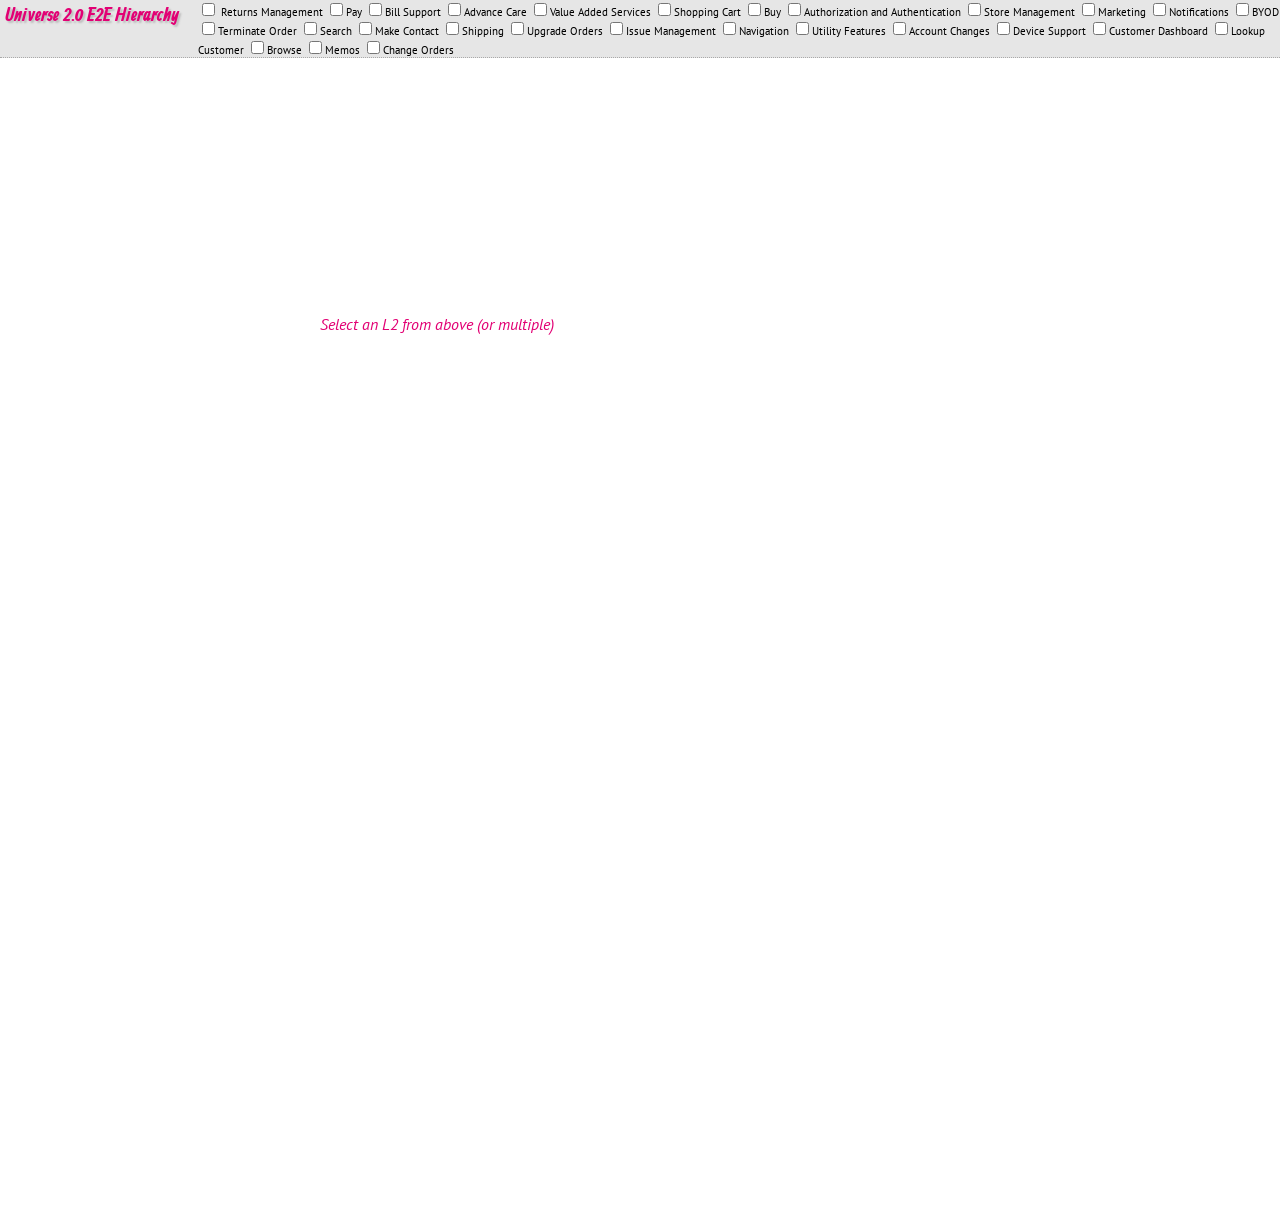
==== E2E-Relationship-Tracker.html @ d95a18da "Added html, chart handler JS and styling" ====
<html>
    <head>

        <link href="http://fonts.googleapis.com/css?family=Allan:bold" rel="stylesheet" type="text/css"> 
        <link href="http://fonts.googleapis.com/css?family=PT+Sans" rel="stylesheet" type="text/css">
        <link rel="stylesheet" href="sankey.css">
        <script src="http://code.jquery.com/jquery-1.12.0.min.js"></script>
        <script type="text/javascript" src="chart_data.js"></script>
        <script type="text/javascript" src="chart_handler.js"></script>
        <script type="text/javascript"
           src="https://www.google.com/jsapi?autoload={'modules':[{'name':'visualization','version':'1.1','packages':['sankey']}]}">
        </script>        



    </head>
    <body>
    <div id="header">
        <div id="title">
            <h3>Universe 2.0 E2E Hierarchy</h3>           
        </div>

    <div id="L2_outer"> <span id="toggleInner" style="display:none;">Click here to Show/Hide this div </span><div id="L2_inner" > <input type=checkbox class="selectL2 " name="Returns Management" > Returns Management <input type=checkbox class="selectL2 " name="Pay"  >Pay <input type=checkbox class="selectL2 " name="Bill Support"  >Bill Support <input type=checkbox class="selectL2 " name="Advance Care"  >Advance Care <input type=checkbox class="selectL2 " name="Value Added Services"  >Value Added Services <input type=checkbox class="selectL2 " name="Shopping Cart"  >Shopping Cart <input type=checkbox class="selectL2 " name="Buy"  >Buy <input type=checkbox class="selectL2 " name="Authorization and Authentication"  >Authorization and Authentication <input type=checkbox class="selectL2 " name="Store Management"  >Store Management <input type=checkbox class="selectL2 " name="Marketing"  >Marketing <input type=checkbox class="selectL2 " name="Notifications"  >Notifications <input type=checkbox class="selectL2 " name="BYOD"  >BYOD <input type=checkbox class="selectL2 " name="Terminate Order"  >Terminate Order <input type=checkbox class="selectL2 " name="Search"  >Search <input type=checkbox class="selectL2 " name="Make Contact"  >Make Contact <input type=checkbox class="selectL2 " name="Shipping"  >Shipping <input type=checkbox class="selectL2 " name="Upgrade Orders"  >Upgrade Orders <input type=checkbox class="selectL2 " name="Issue Management"  >Issue Management <input type=checkbox class="selectL2 " name="Navigation"  >Navigation <input type=checkbox class="selectL2 " name="Utility Features"  >Utility Features <input type=checkbox class="selectL2 " name="Account Changes"  >Account Changes <input type=checkbox class="selectL2 " name="Device Support"  >Device Support <input type=checkbox class="selectL2 " name="Customer Dashboard"  >Customer Dashboard <input type=checkbox class="selectL2 " name="Lookup Customer"  >Lookup Customer <input type=checkbox class="selectL2 " name="Browse"  >Browse <input type=checkbox class="selectL2 " name="Memos"  >Memos <input type=checkbox class="selectL2 " name="Change Orders"  >Change Orders  </div> </div>
    
    </div>
    <div id="sankey_multiple" style="width: 100%; height: 100%;">
        
        <div id="introText">
            Select an L2 from above (or multiple)
        </div>

    </div>

</body>
<script type="text/javascript">

    var dataArr = dataToArray(defaultDataArray);
    // google.setOnLoadCallback(drawChart([]));

    //set height of sankey_multiple div
    // var sankeyHeight = window.innerHeight - $("#header").height();
    // $("#sankey_multiple").height(sankeyHeight);

    </script>
</html>
---- sankey.css ----
h1, h2, h3, h4, h5, h6 {
    font-family: Allan,Georgia,Times,serif;
    text-shadow: 2px 2px 2px #bbb;
    color: #e20074;
}

body {
	font-family: 'PT Sans',Helvetica,Arial,sans-serif;
	margin: 0px;
}

#header {
	width:100%;
	z-index: 8;
	background: #E6E6E6;
    border-bottom: 1px dotted darkgrey;
}

#introText {
	margin-top:20%;
	margin-bottom:20%;
	margin-left:25%;
	margin-right:25%;
	font-style: italic;
	color: #e20074;
}

#L2_outer {
	font-size:0.7em;
}

#sankey_multiple {
	/*margin-top: 30px;*/
}

#title {
	width: 190px;
	float:left;
	margin: 4px;
  height:100%;
}

#title h1,h2,h3,h4 {
	margin:0;
}

#subtitle {
	font-size:0.7em;
	font-style: italic;
	color: #e20074;
}
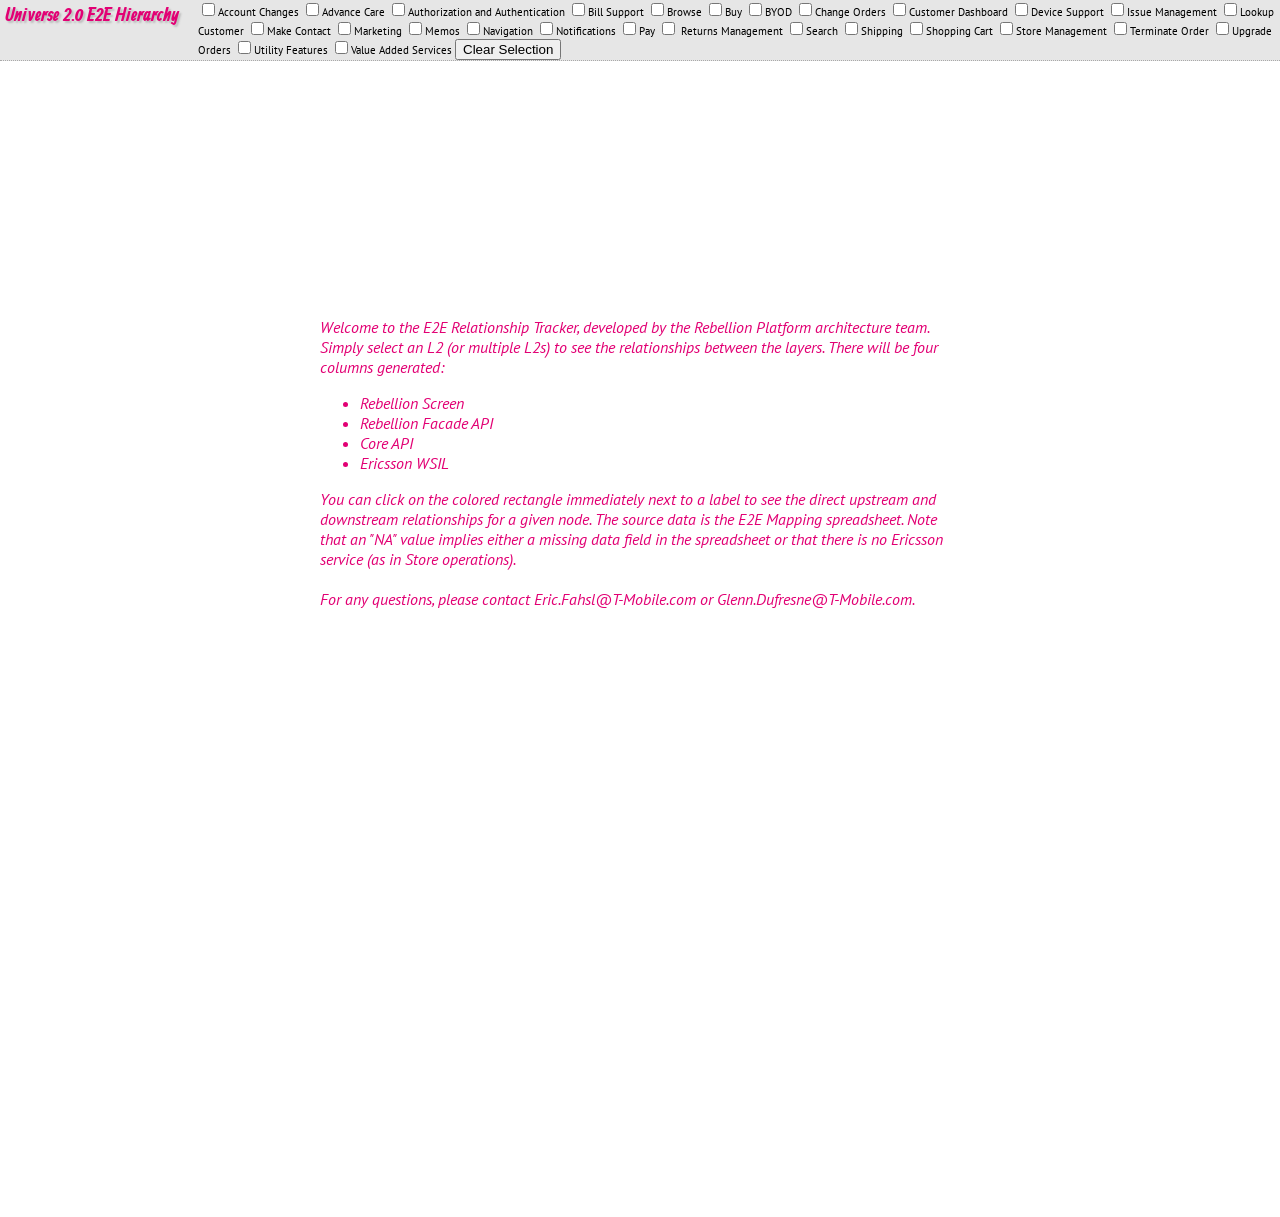
==== commit 81e9870a: "reordered L2s alphabetically" ====
--- a/E2E-Relationship-Tracker.html
+++ b/E2E-Relationship-Tracker.html
@@ -21,13 +21,52 @@
             <h3>Universe 2.0 E2E Hierarchy</h3>           
         </div>
 
-    <div id="L2_outer"> <span id="toggleInner" style="display:none;">Click here to Show/Hide this div </span><div id="L2_inner" > <input type=checkbox class="selectL2 " name="Returns Management" > Returns Management <input type=checkbox class="selectL2 " name="Pay"  >Pay <input type=checkbox class="selectL2 " name="Bill Support"  >Bill Support <input type=checkbox class="selectL2 " name="Advance Care"  >Advance Care <input type=checkbox class="selectL2 " name="Value Added Services"  >Value Added Services <input type=checkbox class="selectL2 " name="Shopping Cart"  >Shopping Cart <input type=checkbox class="selectL2 " name="Buy"  >Buy <input type=checkbox class="selectL2 " name="Authorization and Authentication"  >Authorization and Authentication <input type=checkbox class="selectL2 " name="Store Management"  >Store Management <input type=checkbox class="selectL2 " name="Marketing"  >Marketing <input type=checkbox class="selectL2 " name="Notifications"  >Notifications <input type=checkbox class="selectL2 " name="BYOD"  >BYOD <input type=checkbox class="selectL2 " name="Terminate Order"  >Terminate Order <input type=checkbox class="selectL2 " name="Search"  >Search <input type=checkbox class="selectL2 " name="Make Contact"  >Make Contact <input type=checkbox class="selectL2 " name="Shipping"  >Shipping <input type=checkbox class="selectL2 " name="Upgrade Orders"  >Upgrade Orders <input type=checkbox class="selectL2 " name="Issue Management"  >Issue Management <input type=checkbox class="selectL2 " name="Navigation"  >Navigation <input type=checkbox class="selectL2 " name="Utility Features"  >Utility Features <input type=checkbox class="selectL2 " name="Account Changes"  >Account Changes <input type=checkbox class="selectL2 " name="Device Support"  >Device Support <input type=checkbox class="selectL2 " name="Customer Dashboard"  >Customer Dashboard <input type=checkbox class="selectL2 " name="Lookup Customer"  >Lookup Customer <input type=checkbox class="selectL2 " name="Browse"  >Browse <input type=checkbox class="selectL2 " name="Memos"  >Memos <input type=checkbox class="selectL2 " name="Change Orders"  >Change Orders  </div> </div>
+    <div id="L2_outer"> <span id="toggleInner" style="display:none;">Click here to Show/Hide this div </span><div id="L2_inner" > 
+
+        <input type=checkbox class="selectL2 " name="Account Changes" >Account Changes 
+        <input type=checkbox class="selectL2 " name="Advance Care" >Advance Care 
+        <input type=checkbox class="selectL2 " name="Authorization and Authentication" >Authorization and Authentication 
+        <input type=checkbox class="selectL2 " name="Bill Support" >Bill Support 
+        <input type=checkbox class="selectL2 " name="Browse" >Browse 
+        <input type=checkbox class="selectL2 " name="Buy" >Buy 
+        <input type=checkbox class="selectL2 " name="BYOD" >BYOD 
+        <input type=checkbox class="selectL2 " name="Change Orders" >Change Orders 
+        <input type=checkbox class="selectL2 " name="Customer Dashboard" >Customer Dashboard 
+        <input type=checkbox class="selectL2 " name="Device Support" >Device Support 
+        <input type=checkbox class="selectL2 " name="Issue Management" >Issue Management 
+        <input type=checkbox class="selectL2 " name="Lookup Customer" >Lookup Customer 
+        <input type=checkbox class="selectL2 " name="Make Contact" >Make Contact 
+        <input type=checkbox class="selectL2 " name="Marketing" >Marketing 
+        <input type=checkbox class="selectL2 " name="Memos" >Memos 
+        <input type=checkbox class="selectL2 " name="Navigation" >Navigation 
+        <input type=checkbox class="selectL2 " name="Notifications" >Notifications 
+        <input type=checkbox class="selectL2 " name="Pay" >Pay 
+        <input type=checkbox class="selectL2 " name="Returns Management" > Returns Management 
+        <input type=checkbox class="selectL2 " name="Search" >Search 
+        <input type=checkbox class="selectL2 " name="Shipping" >Shipping 
+        <input type=checkbox class="selectL2 " name="Shopping Cart" >Shopping Cart 
+        <input type=checkbox class="selectL2 " name="Store Management" >Store Management 
+        <input type=checkbox class="selectL2 " name="Terminate Order" >Terminate Order 
+        <input type=checkbox class="selectL2 " name="Upgrade Orders" >Upgrade Orders 
+        <input type=checkbox class="selectL2 " name="Utility Features" >Utility Features 
+        <input type=checkbox class="selectL2 " name="Value Added Services" >Value Added Services 
+
+    <button id="clearAll" onclick="clearAllChecks();">Clear Selection</button>
+    </div> </div>
     
     </div>
     <div id="sankey_multiple" style="width: 100%; height: 100%;">
         
         <div id="introText">
-            Select an L2 from above (or multiple)
+            Welcome to the E2E Relationship Tracker, developed by the Rebellion Platform architecture team.  Simply select an L2 (or multiple L2s) to see the relationships between the layers. There will be four columns generated: 
+            <ul>
+                <li>Rebellion Screen</li>
+                <li>Rebellion Facade API</li>
+                <li>Core API</li>
+                <li>Ericsson WSIL</li>
+            </ul>
+            You can click on the colored rectangle immediately next to a label to see the direct upstream and downstream relationships for a given node. The source data is the E2E Mapping spreadsheet.  Note that an "NA" value implies either a missing data field in the spreadsheet or that there is no Ericsson service (as in Store operations). <br/><br/>
+            For any questions, please contact Eric.Fahsl@T-Mobile.com or Glenn.Dufresne@T-Mobile.com.
         </div>
 
     </div>
@@ -41,6 +80,9 @@
     //set height of sankey_multiple div
     // var sankeyHeight = window.innerHeight - $("#header").height();
     // $("#sankey_multiple").height(sankeyHeight);
-
+    function clearAllChecks() {
+         $('input:checkbox').removeAttr('checked');
+         drawChart([]);
+    }
     </script>
 </html>
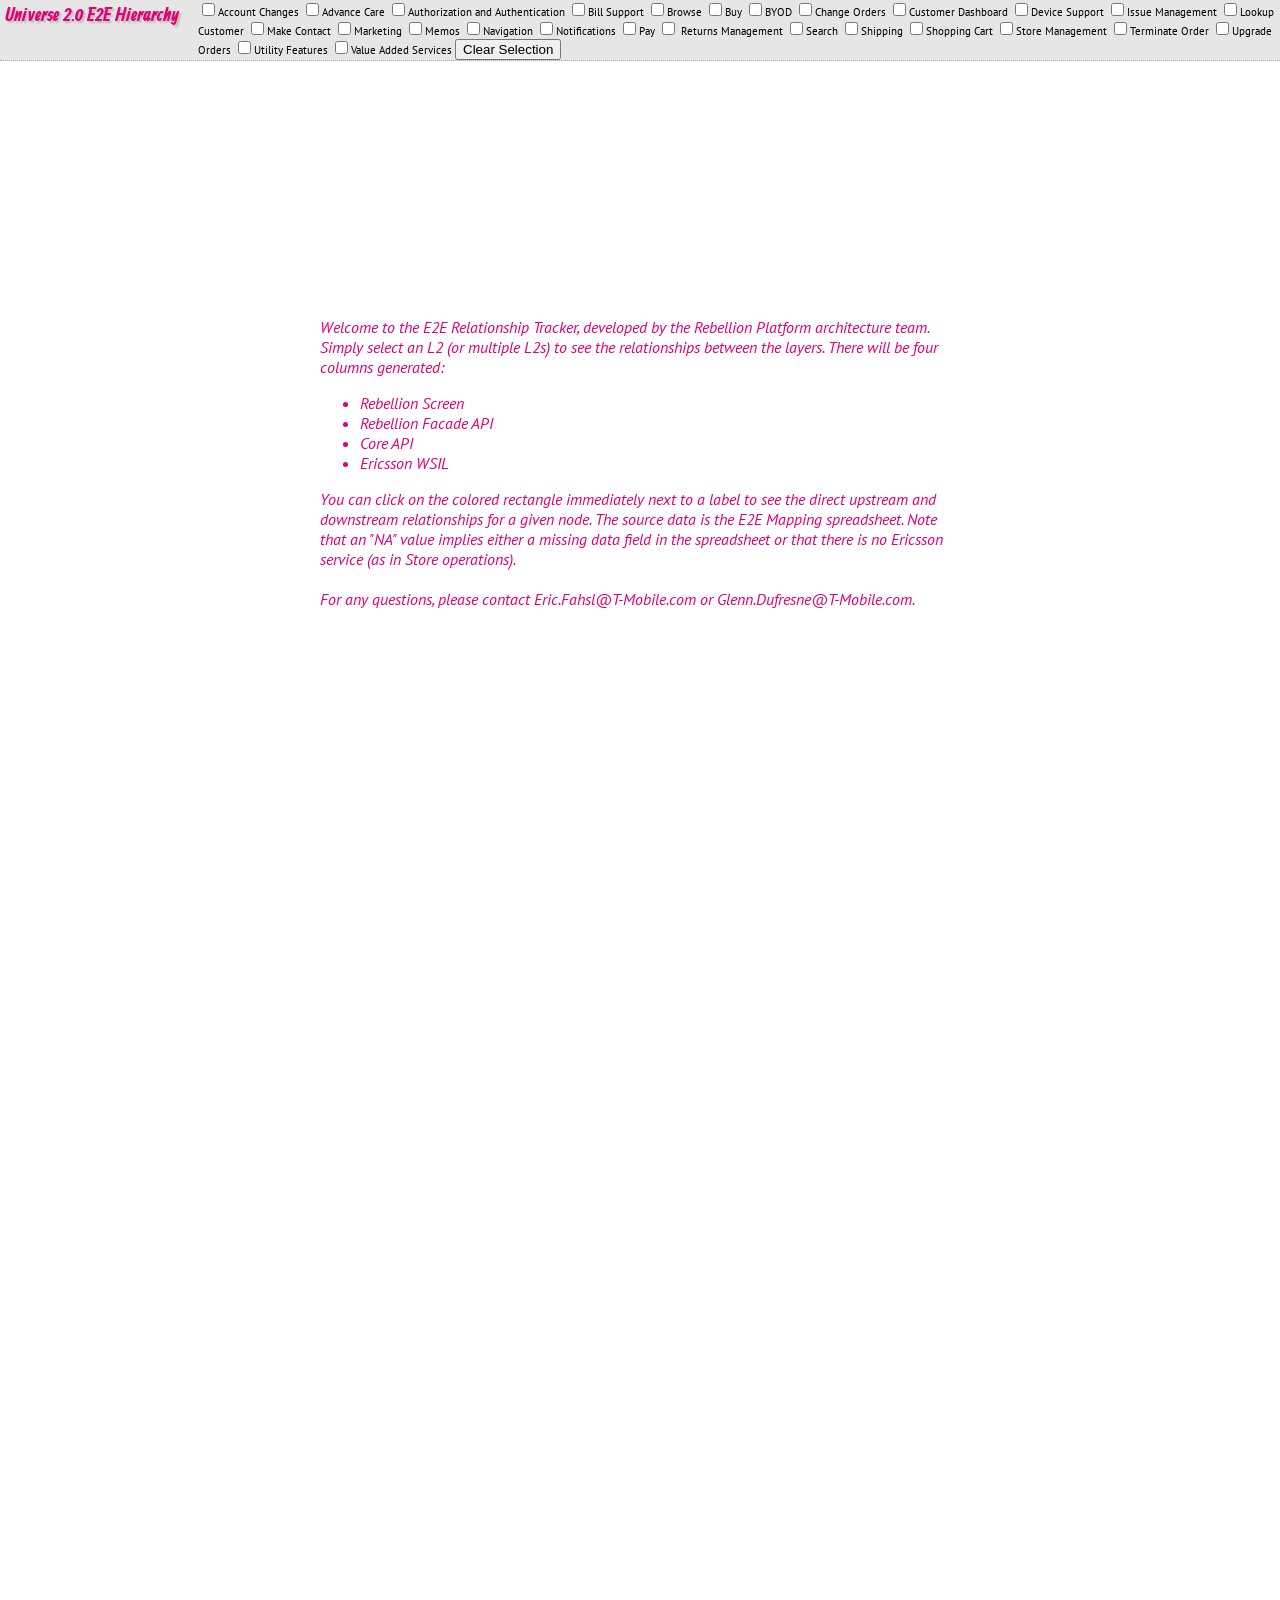
==== commit 836cd65d: "cleaned and optimized chart_handler, it redraws much faster now when multiple datasets are selected." ====
--- a/E2E-Relationship-Tracker.html
+++ b/E2E-Relationship-Tracker.html
@@ -10,10 +10,7 @@
         <script type="text/javascript" src="chart_handler.js"></script>
         <script type="text/javascript"
            src="https://www.google.com/jsapi?autoload={'modules':[{'name':'visualization','version':'1.1','packages':['sankey']}]}">
-        </script>        
-
-
-
+        </script>
     </head>
     <body>
     <div id="header">
@@ -21,68 +18,58 @@
             <h3>Universe 2.0 E2E Hierarchy</h3>           
         </div>
 
-    <div id="L2_outer"> <span id="toggleInner" style="display:none;">Click here to Show/Hide this div </span><div id="L2_inner" > 
+        <div id="L2_outer">
+            <div id="L2_inner">
 
-        <input type=checkbox class="selectL2 " name="Account Changes" >Account Changes 
-        <input type=checkbox class="selectL2 " name="Advance Care" >Advance Care 
-        <input type=checkbox class="selectL2 " name="Authorization and Authentication" >Authorization and Authentication 
-        <input type=checkbox class="selectL2 " name="Bill Support" >Bill Support 
-        <input type=checkbox class="selectL2 " name="Browse" >Browse 
-        <input type=checkbox class="selectL2 " name="Buy" >Buy 
-        <input type=checkbox class="selectL2 " name="BYOD" >BYOD 
-        <input type=checkbox class="selectL2 " name="Change Orders" >Change Orders 
-        <input type=checkbox class="selectL2 " name="Customer Dashboard" >Customer Dashboard 
-        <input type=checkbox class="selectL2 " name="Device Support" >Device Support 
-        <input type=checkbox class="selectL2 " name="Issue Management" >Issue Management 
-        <input type=checkbox class="selectL2 " name="Lookup Customer" >Lookup Customer 
-        <input type=checkbox class="selectL2 " name="Make Contact" >Make Contact 
-        <input type=checkbox class="selectL2 " name="Marketing" >Marketing 
-        <input type=checkbox class="selectL2 " name="Memos" >Memos 
-        <input type=checkbox class="selectL2 " name="Navigation" >Navigation 
-        <input type=checkbox class="selectL2 " name="Notifications" >Notifications 
-        <input type=checkbox class="selectL2 " name="Pay" >Pay 
-        <input type=checkbox class="selectL2 " name="Returns Management" > Returns Management 
-        <input type=checkbox class="selectL2 " name="Search" >Search 
-        <input type=checkbox class="selectL2 " name="Shipping" >Shipping 
-        <input type=checkbox class="selectL2 " name="Shopping Cart" >Shopping Cart 
-        <input type=checkbox class="selectL2 " name="Store Management" >Store Management 
-        <input type=checkbox class="selectL2 " name="Terminate Order" >Terminate Order 
-        <input type=checkbox class="selectL2 " name="Upgrade Orders" >Upgrade Orders 
-        <input type=checkbox class="selectL2 " name="Utility Features" >Utility Features 
-        <input type=checkbox class="selectL2 " name="Value Added Services" >Value Added Services 
+                <input type=checkbox class="selectL2 " name="Account Changes" >Account Changes
+                <input type=checkbox class="selectL2 " name="Advance Care" >Advance Care
+                <input type=checkbox class="selectL2 " name="Authorization and Authentication" >Authorization and Authentication
+                <input type=checkbox class="selectL2 " name="Bill Support" >Bill Support
+                <input type=checkbox class="selectL2 " name="Browse" >Browse
+                <input type=checkbox class="selectL2 " name="Buy" >Buy
+                <input type=checkbox class="selectL2 " name="BYOD" >BYOD
+                <input type=checkbox class="selectL2 " name="Change Orders" >Change Orders
+                <input type=checkbox class="selectL2 " name="Customer Dashboard" >Customer Dashboard
+                <input type=checkbox class="selectL2 " name="Device Support" >Device Support
+                <input type=checkbox class="selectL2 " name="Issue Management" >Issue Management
+                <input type=checkbox class="selectL2 " name="Lookup Customer" >Lookup Customer
+                <input type=checkbox class="selectL2 " name="Make Contact" >Make Contact
+                <input type=checkbox class="selectL2 " name="Marketing" >Marketing
+                <input type=checkbox class="selectL2 " name="Memos" >Memos
+                <input type=checkbox class="selectL2 " name="Navigation" >Navigation
+                <input type=checkbox class="selectL2 " name="Notifications" >Notifications
+                <input type=checkbox class="selectL2 " name="Pay" >Pay
+                <input type=checkbox class="selectL2 " name="Returns Management" > Returns Management
+                <input type=checkbox class="selectL2 " name="Search" >Search
+                <input type=checkbox class="selectL2 " name="Shipping" >Shipping
+                <input type=checkbox class="selectL2 " name="Shopping Cart" >Shopping Cart
+                <input type=checkbox class="selectL2 " name="Store Management" >Store Management
+                <input type=checkbox class="selectL2 " name="Terminate Order" >Terminate Order
+                <input type=checkbox class="selectL2 " name="Upgrade Orders" >Upgrade Orders
+                <input type=checkbox class="selectL2 " name="Utility Features" >Utility Features
+                <input type=checkbox class="selectL2 " name="Value Added Services" >Value Added Services
 
-    <button id="clearAll" onclick="clearAllChecks();">Clear Selection</button>
-    </div> </div>
+                <button id="clearAll" onclick="clearAllChecks();">Clear Selection</button>
+            </div>
+        </div>
     
     </div>
+    <div id="introText">
+        Welcome to the E2E Relationship Tracker, developed by the Rebellion Platform architecture team.  Simply select an L2 (or multiple L2s) to see the relationships between the layers. There will be four columns generated:
+        <ul>
+            <li>Rebellion Screen</li>
+            <li>Rebellion Facade API</li>
+            <li>Core API</li>
+            <li>Ericsson WSIL</li>
+        </ul>
+        You can click on the colored rectangle immediately next to a label to see the direct upstream and downstream relationships for a given node. The source data is the E2E Mapping spreadsheet.  Note that an "NA" value implies either a missing data field in the spreadsheet or that there is no Ericsson service (as in Store operations). <br/><br/>
+        For any questions, please contact Eric.Fahsl@T-Mobile.com or Glenn.Dufresne@T-Mobile.com.
+    </div>
     <div id="sankey_multiple" style="width: 100%; height: 100%;">
-        
-        <div id="introText">
-            Welcome to the E2E Relationship Tracker, developed by the Rebellion Platform architecture team.  Simply select an L2 (or multiple L2s) to see the relationships between the layers. There will be four columns generated: 
-            <ul>
-                <li>Rebellion Screen</li>
-                <li>Rebellion Facade API</li>
-                <li>Core API</li>
-                <li>Ericsson WSIL</li>
-            </ul>
-            You can click on the colored rectangle immediately next to a label to see the direct upstream and downstream relationships for a given node. The source data is the E2E Mapping spreadsheet.  Note that an "NA" value implies either a missing data field in the spreadsheet or that there is no Ericsson service (as in Store operations). <br/><br/>
-            For any questions, please contact Eric.Fahsl@T-Mobile.com or Glenn.Dufresne@T-Mobile.com.
-        </div>
-
     </div>
 
 </body>
-<script type="text/javascript">
+    <script type="text/javascript">
 
-    var dataArr = dataToArray(defaultDataArray);
-    // google.setOnLoadCallback(drawChart([]));
-
-    //set height of sankey_multiple div
-    // var sankeyHeight = window.innerHeight - $("#header").height();
-    // $("#sankey_multiple").height(sankeyHeight);
-    function clearAllChecks() {
-         $('input:checkbox').removeAttr('checked');
-         drawChart([]);
-    }
     </script>
 </html>
--- a/sankey.css
+++ b/sankey.css
@@ -37,7 +37,7 @@
 	width: 190px;
 	float:left;
 	margin: 4px;
-  height:100%;
+    height:100%;
 }
 
 #title h1,h2,h3,h4 {
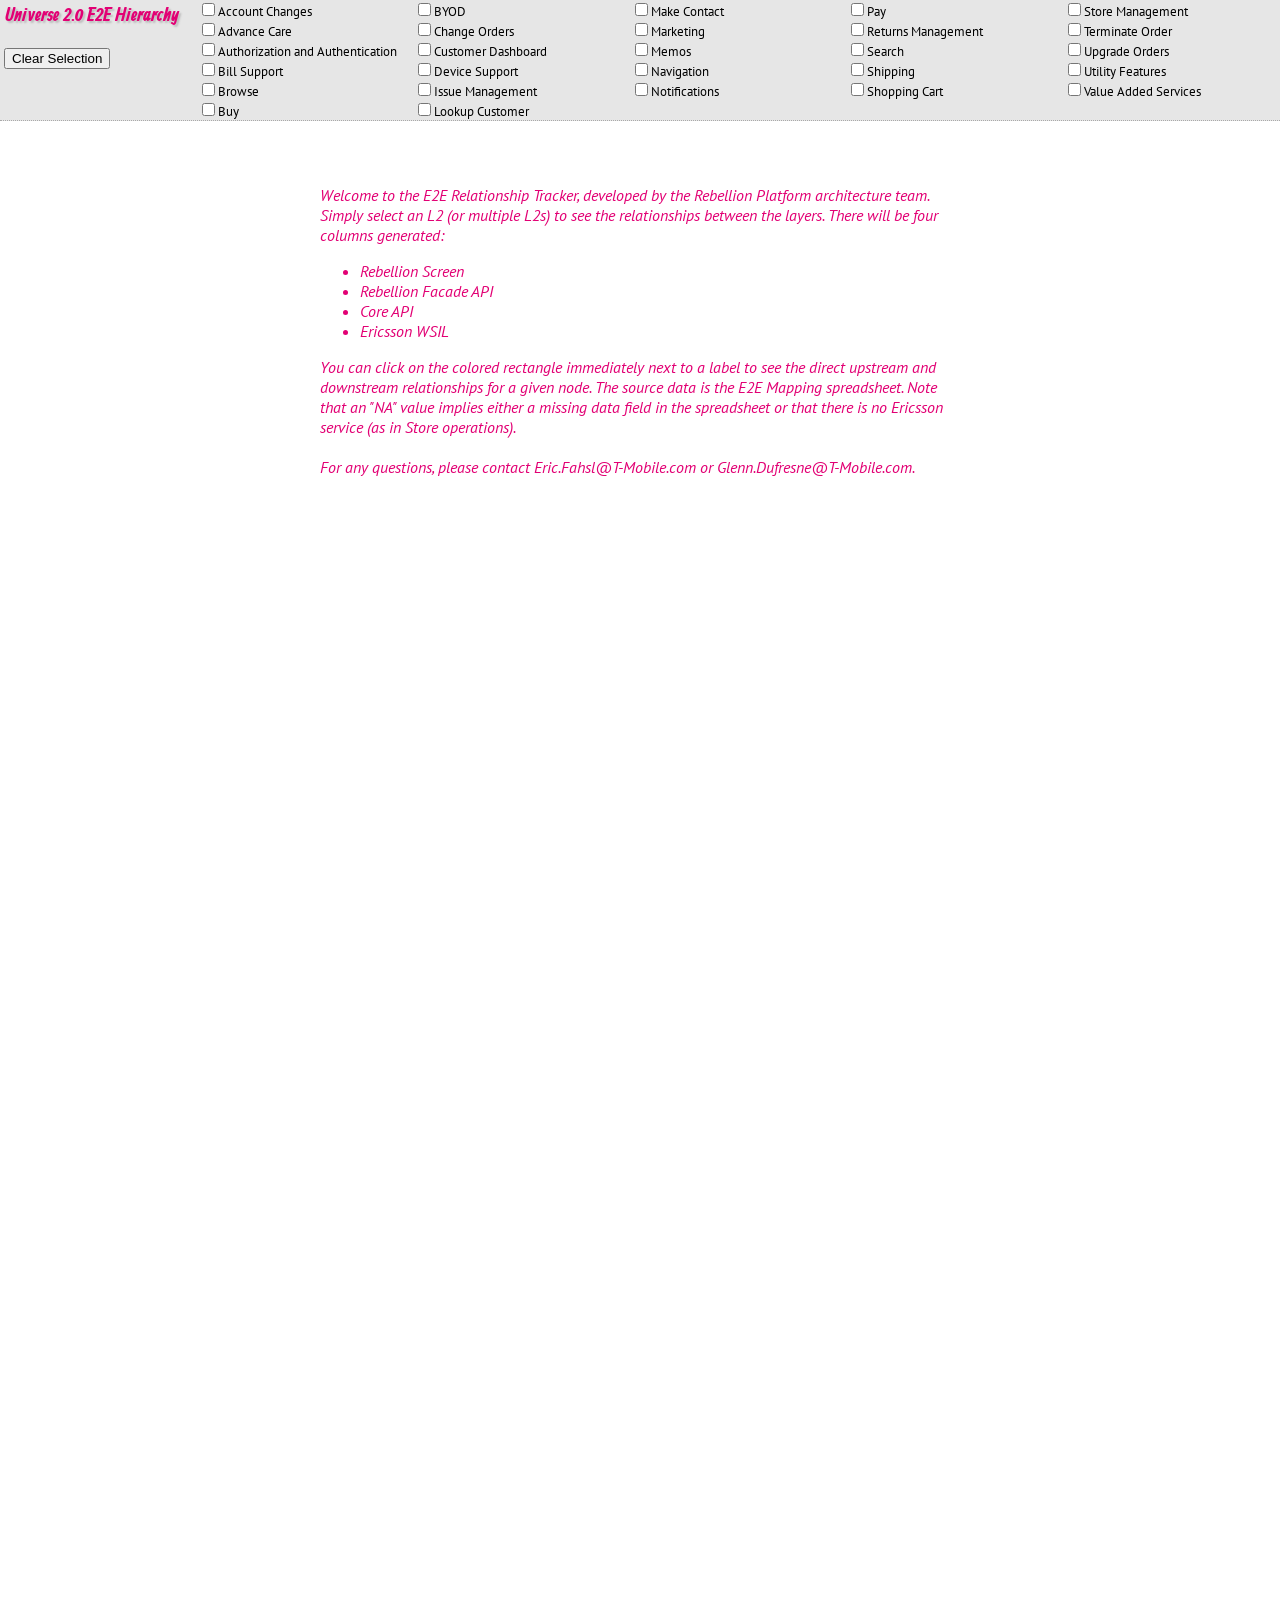
==== commit 80f88604: "cleaned and optimized chart_handler, it redraws much faster now when multiple datasets are selected." ====
--- a/E2E-Relationship-Tracker.html
+++ b/E2E-Relationship-Tracker.html
@@ -15,57 +15,70 @@
     <body>
     <div id="header">
         <div id="title">
-            <h3>Universe 2.0 E2E Hierarchy</h3>           
+            <h3>Universe 2.0 E2E Hierarchy</h3>
+            <br>
+            <div><button id="clearAll" onclick="clearAllChecks();">Clear Selection</button></div>
         </div>
 
         <div id="L2_outer">
             <div id="L2_inner">
-
-                <input type=checkbox class="selectL2 " name="Account Changes" >Account Changes
-                <input type=checkbox class="selectL2 " name="Advance Care" >Advance Care
-                <input type=checkbox class="selectL2 " name="Authorization and Authentication" >Authorization and Authentication
-                <input type=checkbox class="selectL2 " name="Bill Support" >Bill Support
-                <input type=checkbox class="selectL2 " name="Browse" >Browse
-                <input type=checkbox class="selectL2 " name="Buy" >Buy
-                <input type=checkbox class="selectL2 " name="BYOD" >BYOD
-                <input type=checkbox class="selectL2 " name="Change Orders" >Change Orders
-                <input type=checkbox class="selectL2 " name="Customer Dashboard" >Customer Dashboard
-                <input type=checkbox class="selectL2 " name="Device Support" >Device Support
-                <input type=checkbox class="selectL2 " name="Issue Management" >Issue Management
-                <input type=checkbox class="selectL2 " name="Lookup Customer" >Lookup Customer
-                <input type=checkbox class="selectL2 " name="Make Contact" >Make Contact
-                <input type=checkbox class="selectL2 " name="Marketing" >Marketing
-                <input type=checkbox class="selectL2 " name="Memos" >Memos
-                <input type=checkbox class="selectL2 " name="Navigation" >Navigation
-                <input type=checkbox class="selectL2 " name="Notifications" >Notifications
-                <input type=checkbox class="selectL2 " name="Pay" >Pay
-                <input type=checkbox class="selectL2 " name="Returns Management" > Returns Management
-                <input type=checkbox class="selectL2 " name="Search" >Search
-                <input type=checkbox class="selectL2 " name="Shipping" >Shipping
-                <input type=checkbox class="selectL2 " name="Shopping Cart" >Shopping Cart
-                <input type=checkbox class="selectL2 " name="Store Management" >Store Management
-                <input type=checkbox class="selectL2 " name="Terminate Order" >Terminate Order
-                <input type=checkbox class="selectL2 " name="Upgrade Orders" >Upgrade Orders
-                <input type=checkbox class="selectL2 " name="Utility Features" >Utility Features
-                <input type=checkbox class="selectL2 " name="Value Added Services" >Value Added Services
-
-                <button id="clearAll" onclick="clearAllChecks();">Clear Selection</button>
+                <div class="checkbox_container_1">
+                    <input type=checkbox class="selectL2 " name="Account Changes" >Account Changes<br>
+                    <input type=checkbox class="selectL2 " name="Advance Care" >Advance Care<br>
+                    <input type=checkbox class="selectL2 " name="Authorization and Authentication" >Authorization and Authentication<br>
+                    <input type=checkbox class="selectL2 " name="Bill Support" >Bill Support<br>
+                    <input type=checkbox class="selectL2 " name="Browse" >Browse<br>
+                    <input type=checkbox class="selectL2 " name="Buy" >Buy<br>
+                </div>
+                <br>
+                <div class="checkbox_container_2">
+                    <input type=checkbox class="selectL2 " name="BYOD" >BYOD<br>
+                    <input type=checkbox class="selectL2 " name="Change Orders" >Change Orders<br>
+                    <input type=checkbox class="selectL2 " name="Customer Dashboard" >Customer Dashboard<br>
+                    <input type=checkbox class="selectL2 " name="Device Support" >Device Support<br>
+                    <input type=checkbox class="selectL2 " name="Issue Management" >Issue Management<br>
+                    <input type=checkbox class="selectL2 " name="Lookup Customer" >Lookup Customer<br>
+                </div>
+                <br>
+                <div class="checkbox_container_3">
+                    <input type=checkbox class="selectL2 " name="Make Contact" >Make Contact<br>
+                    <input type=checkbox class="selectL2 " name="Marketing" >Marketing<br>
+                    <input type=checkbox class="selectL2 " name="Memos" >Memos<br>
+                    <input type=checkbox class="selectL2 " name="Navigation" >Navigation<br>
+                    <input type=checkbox class="selectL2 " name="Notifications" >Notifications<br>
+                </div>
+                <br>
+                <div class="checkbox_container_4">
+                    <input type=checkbox class="selectL2 " name="Pay" >Pay<br>
+                    <input type=checkbox class="selectL2 " name="Returns Management" >Returns Management<br>
+                    <input type=checkbox class="selectL2 " name="Search" >Search<br>
+                    <input type=checkbox class="selectL2 " name="Shipping" >Shipping<br>
+                    <input type=checkbox class="selectL2 " name="Shopping Cart" >Shopping Cart<br>
+                </div>
+                    <br>
+                <div class="checkbox_container_5">
+                    <input type=checkbox class="selectL2 " name="Store Management" >Store Management<br>
+                    <input type=checkbox class="selectL2 " name="Terminate Order" >Terminate Order<br>
+                    <input type=checkbox class="selectL2 " name="Upgrade Orders" >Upgrade Orders<br>
+                    <input type=checkbox class="selectL2 " name="Utility Features" >Utility Features<br>
+                    <input type=checkbox class="selectL2 " name="Value Added Services" >Value Added Services<br>
+                </div>
+                    <br>
             </div>
         </div>
-    
     </div>
-    <div id="introText">
-        Welcome to the E2E Relationship Tracker, developed by the Rebellion Platform architecture team.  Simply select an L2 (or multiple L2s) to see the relationships between the layers. There will be four columns generated:
-        <ul>
-            <li>Rebellion Screen</li>
-            <li>Rebellion Facade API</li>
-            <li>Core API</li>
-            <li>Ericsson WSIL</li>
-        </ul>
-        You can click on the colored rectangle immediately next to a label to see the direct upstream and downstream relationships for a given node. The source data is the E2E Mapping spreadsheet.  Note that an "NA" value implies either a missing data field in the spreadsheet or that there is no Ericsson service (as in Store operations). <br/><br/>
-        For any questions, please contact Eric.Fahsl@T-Mobile.com or Glenn.Dufresne@T-Mobile.com.
-    </div>
-    <div id="sankey_multiple" style="width: 100%; height: 100%;">
+            <div id="introText">
+            Welcome to the E2E Relationship Tracker, developed by the Rebellion Platform architecture team.  Simply select an L2 (or multiple L2s) to see the relationships between the layers. There will be four columns generated:
+            <ul>
+                <li>Rebellion Screen</li>
+                <li>Rebellion Facade API</li>
+                <li>Core API</li>
+                <li>Ericsson WSIL</li>
+            </ul>
+            You can click on the colored rectangle immediately next to a label to see the direct upstream and downstream relationships for a given node. The source data is the E2E Mapping spreadsheet.  Note that an "NA" value implies either a missing data field in the spreadsheet or that there is no Ericsson service (as in Store operations). <br/><br/>
+            For any questions, please contact Eric.Fahsl@T-Mobile.com or Glenn.Dufresne@T-Mobile.com.
+        </div>
+    <div id="sankey_multiple" style="width: 98%; height: 98%;">
     </div>
 
 </body>
--- a/sankey.css
+++ b/sankey.css
@@ -17,7 +17,7 @@
 }
 
 #introText {
-	margin-top:20%;
+	margin-top:5%;
 	margin-bottom:20%;
 	margin-left:25%;
 	margin-right:25%;
@@ -26,11 +26,11 @@
 }
 
 #L2_outer {
-	font-size:0.7em;
+	font-size:0.8em;
 }
 
 #sankey_multiple {
-	/*margin-top: 30px;*/
+	margin: 10px;
 }
 
 #title {
@@ -50,3 +50,26 @@
 	color: #e20074;
 }
 
+#L2_inner {
+    display: flex;
+}
+
+#L2_inner div {
+    flex: 1;
+    width: 12%;
+}
+
+.checkbox_container_2 {
+    order: 2;
+}
+.checkbox_container_3 {
+    order: 3;
+}
+
+.checkbox_container_4 {
+    order: 4;
+}
+.checkbox_container_5 {
+    order: 5;
+}
+
